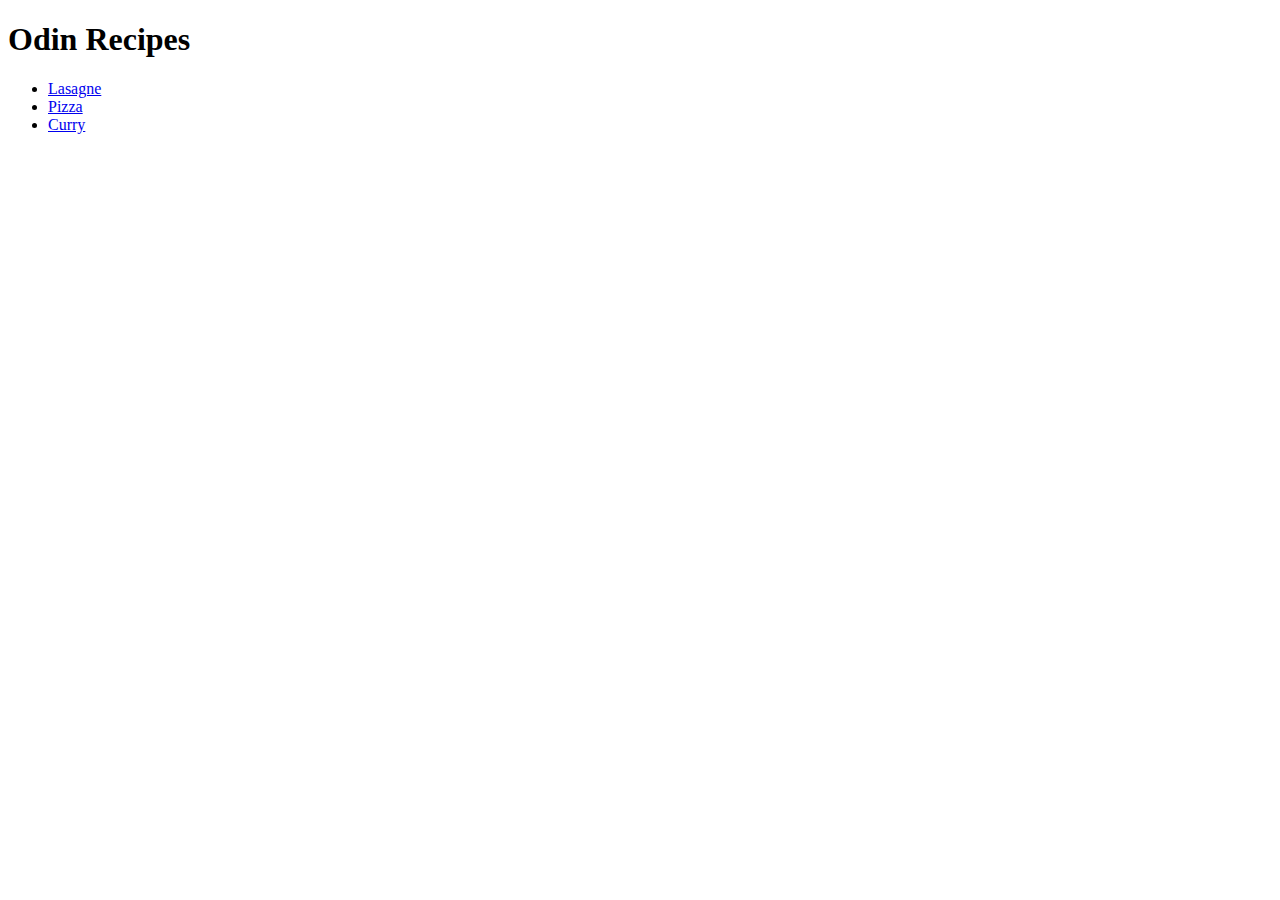
==== index.html @ 1d3abf58 "i dont know how to commit in the terminal" ====
<!DOCTYPE html>
<html lang="en">
<head>
    <meta charset="UTF-8">
    <meta http-equiv="X-UA-Compatible" content="IE=edge">
    <meta name="viewport" content="width=device-width, initial-scale=1.0">
    <title>Document</title>
</head>
<body>
    <h1>Odin Recipes</h1>
    <ul>
        <li><a href="recipes/lasagne.html">Lasagne</a></li>
        <li><a href="recipes/pizza.html">Pizza</a></li>
        <li><a href="recipes/curry.html">Curry</a></li>
    </ul>
</body>
</html>
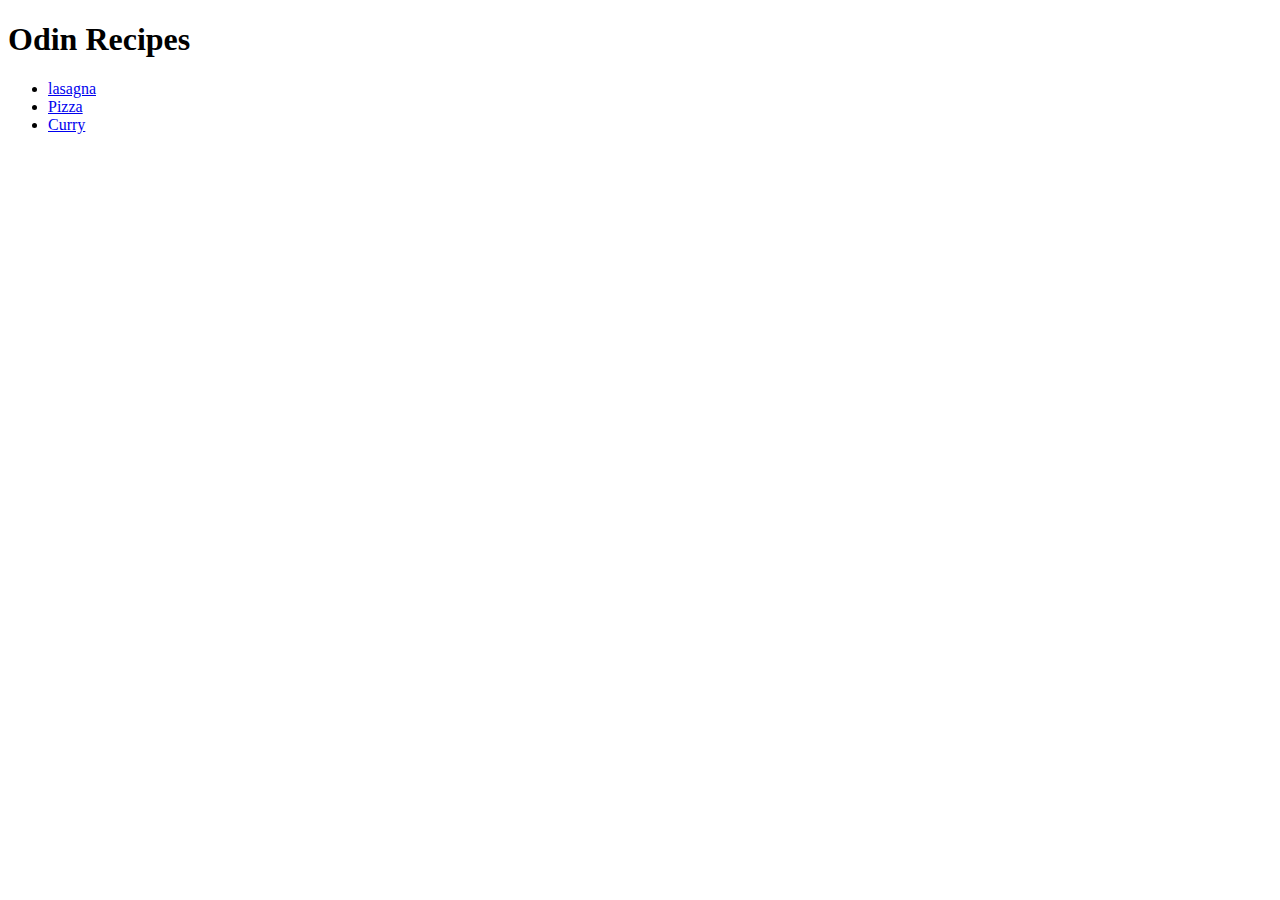
==== commit f7f93c49: "Fix typo" ====
--- a/index.html
+++ b/index.html
@@ -9,7 +9,7 @@
 <body>
     <h1>Odin Recipes</h1>
     <ul>
-        <li><a href="recipes/lasagne.html">Lasagne</a></li>
+        <li><a href="recipes/lasagna.html">lasagna</a></li>
         <li><a href="recipes/pizza.html">Pizza</a></li>
         <li><a href="recipes/curry.html">Curry</a></li>
     </ul>
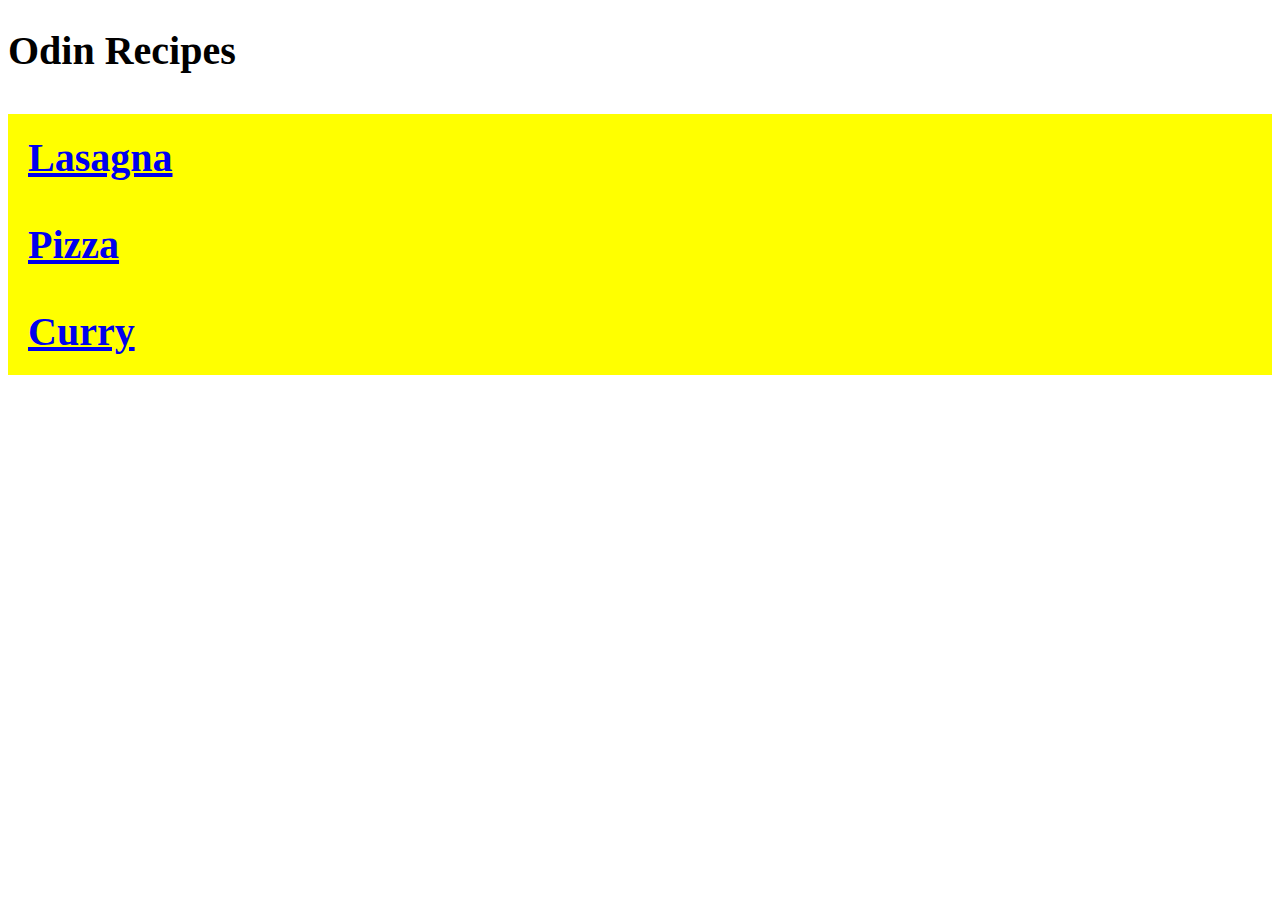
==== commit 4ce12b59: "sdfdsf" ====
--- a/index.html
+++ b/index.html
@@ -5,11 +5,12 @@
     <meta http-equiv="X-UA-Compatible" content="IE=edge">
     <meta name="viewport" content="width=device-width, initial-scale=1.0">
     <title>Document</title>
+    <link rel="stylesheet" href="styles.css">
 </head>
 <body>
     <h1>Odin Recipes</h1>
     <ul>
-        <li><a href="recipes/lasagna.html">lasagna</a></li>
+        <li><a href="recipes/lasagna.html">Lasagna</a></li>
         <li><a href="recipes/pizza.html">Pizza</a></li>
         <li><a href="recipes/curry.html">Curry</a></li>
     </ul>
--- a/styles.css
+++ b/styles.css
@@ -0,0 +1,13 @@
+* {
+    padding: 0;
+    margin: 20;
+    font-size: 40px;
+}
+
+
+li {
+    background-color: yellow;
+    font-size: 22px;
+    font-weight: 800;
+    padding: 20px;
+}